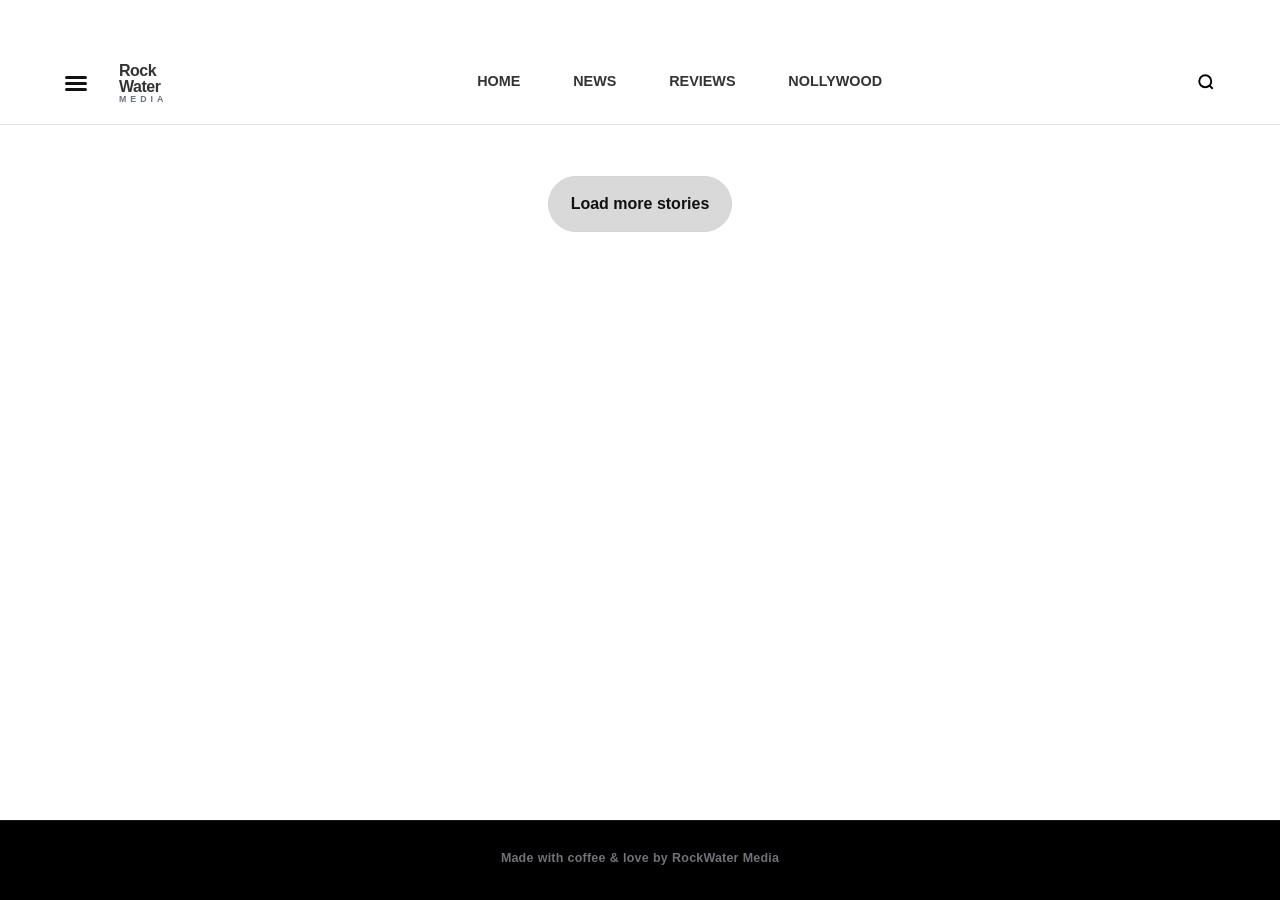
==== category.html @ 265bd90d "feat: Simplify page titles and improve layout styles for better consistency and user experience" ====
<!doctype html>
<html lang="en">
<head>
  <meta charset="utf-8">
  <meta name="viewport" content="width=device-width,initial-scale=1">
  <title>Category</title>
  <meta name="description" content="Browse RockWater Media stories by topic, including News, Reviews, and Nollywood.">
  <meta property="og:type" content="website">
  <meta property="og:title" content="Category">
  <meta property="og:description" content="Browse RockWater Media stories by topic, including News, Reviews, and Nollywood.">
  <meta name="theme-color" content="#000000">
  <link rel="icon" href="assets/img/favicon.svg" type="image/svg+xml">
  <link rel="manifest" href="/manifest.webmanifest">
  <link rel="apple-touch-icon" href="assets/img/favicon.svg">
  <script type="module" src="assets/js/analytics.js"></script>
  <link rel="stylesheet" href="styles.css">
</head>
<body>
  <a href="index.html" class="skip-link">Back to Home</a>

  <header class="site-header">
    <div class="social-links-container">
      <ul class="social-links" aria-label="Social Profiles">
        <li><a href="https://www.tiktok.com/@rockwatermedia?_t=ZM-8yJlQh172JU&_r=1" aria-label="Tiktok" target="_blank" rel="noopener noreferrer"><img src="assets/img/bxl tiktok.svg" alt="TikTok"></a></li>
        <li><a href="https://www.youtube.com/@rockwatermedia" aria-label="YouTube" target="_blank" rel="noopener noreferrer"><img src="assets/img/bxl youtube.svg" alt="YouTube"></a></li>
        <li><a href="https://www.instagram.com/rockwatermedia?igsh=MWhpMzl3eTFjczdqag%3D%3D&utm_source=qr" aria-label="Instagram" target="_blank" rel="noopener noreferrer"><img src="assets/img/bxl instagram.svg" alt="Instagram"></a></li>
        <li><a href="https://x.com/rockwater_ent?s=21" aria-label="X" target="_blank" rel="noopener noreferrer"><img src="assets/img/bxl twitter.svg" alt="X"></a></li>
        <li><a href="https://www.facebook.com/profile.php?id=61577106039454&mibextid=wwXIfr&rdid=0p32eWzplo55Ig4e&share_url=https%3A%2F%2Fwww.facebook.com%2Fshare%2F18p86zH33B%2F%3Fmibextid%3DwwXIfr#" aria-label="Facebook" target="_blank" rel="noopener noreferrer"><img src="assets/img/bxl facebook.svg" alt="Facebook"></a></li>
      </ul>
    </div>
    <div class="header-container">
      <div class="header-left">
        <button id="mobile-drawer-trigger" class="menu-toggle" aria-label="Open main menu" aria-expanded="false">
          <span class="hamburger" aria-hidden="true"></span>
        </button>
        <div class="site-branding">
          <a href="index.html" class="logo-link" rel="home">
            <span class="logo-text-top">Rock</span>
            <span class="logo-text-top">Water</span>
            <span class="logo-text-bot">MEDIA</span>
          </a>
        </div>
      </div>

      <nav class="main-navigation" aria-label="Primary Desktop Navigation">
        <ul class="nav-menu">
          <li><a href="index.html">Home</a></li>
          <li><a href="category.html?label=News">News</a></li>
          <li><a href="category.html?label=Reviews">Reviews</a></li>
          <li><a href="category.html?label=Nollywood">Nollywood</a></li>
        </ul>
      </nav>

      <div class="header-right">
        <button class="search-toggle" aria-label="Open site search">
          <svg viewBox="0 0 24 24" width="18" height="18" fill="none" stroke="currentColor" stroke-width="2.5" aria-hidden="true"><circle cx="11" cy="11" r="8"></circle><line x1="21" y1="21" x2="16.65" y2="16.65"></line></svg>
        </button>
      </div>
    </div>
  </header>

  <div class="mobile-drawer-overlay" id="mobile-drawer-overlay" aria-hidden="true"></div>
  <nav class="mobile-navigation-drawer" id="mobile-drawer" aria-label="Mobile Navigation Drawer" aria-hidden="true">
    <div class="drawer-header">
      <button class="drawer-close-btn" aria-label="Close navigation drawer">
        <span aria-hidden="true">&times;</span>
      </button>
    </div>
    <ul class="drawer-menu-links">
      <li><a href="index.html" class="drawer-link">Home</a></li>
      <li><a href="category.html?label=Nollywood" class="drawer-link">Nollywood</a></li>
      <li><a href="category.html?label=Reviews" class="drawer-link">Reviews</a></li>
      <li><a href="category.html?label=News" class="drawer-link">News</a></li>
    </ul>
  </nav>

  <main id="main-content" class="main-content-area container">
    <section class="articles-list" id="category-stories" aria-live="polite"></section>

    <div class="category-load-more-wrap">
      <button id="category-load-more" class="load-more-btn" type="button">
        <span class="load-more-label">Load more stories</span>
        <span class="load-more-spinner" aria-hidden="true" hidden></span>
      </button>
    </div>
  </main>

  <footer class="site-global-footer" role="contentinfo">
    <div class="footer-divider-rule" aria-hidden="true"></div>
    <div class="footer-container">
      <p class="footer-copyright-text">Made with coffee &amp; love by RockWater Media</p>
    </div>
  </footer>

  <script src="script.js"></script>
</body>
</html>
---- styles.css ----
:root{
  --max-width:1100px;
  --accent:#0b5fff;
  --muted:#6b7280;
  --bg:#ffffff;
  --surface:#f8fafc;
}
*{box-sizing:border-box}
html,body{height:100%;margin:0;font-family:Inter,system-ui,-apple-system,Segoe UI,Roboto,'Helvetica Neue',Arial;line-height:1.45;color:#111}
a{color:var(--accent);text-decoration:none}
.container{max-width:var(--max-width);margin:0 auto;padding:0 16px}

/* Header */
/* Header */
.site-header {
    border-bottom: 1px solid var(--color-border);
    position: fixed;
    top: 0;
    left: 0;
    right: 0;
    background: #fff;
    z-index: 100;
}

body {
    padding-top: 148px;
    min-height: 100vh;
    display: flex;
    flex-direction: column;
}

.header-container {
    display: flex;
    align-items: center;
    height: 80px;
    padding: 0 20px;
    max-width: var(--container-max-width);
    margin: 0 auto;
    gap: 20px;
}

.header-top {
    background-color: #000000;
    display: flex;
    justify-content: center;
}

.header-left {
    display: flex;
    align-items: center;
    gap: 15px;
    margin-right: auto;
}

.header-right {
    display: flex;
    align-items: center;
    gap: 8px;
    margin-left: auto;
}

.main-navigation {
    display: flex;
    flex: 1;
    justify-content: center;
}

.menu-toggle, .search-toggle {
    background: none;
    border: none;
    cursor: pointer;
    padding: 5px;
    color: var(--color-dark);
}

.menu-toggle { order: -1; margin-right: 12px; }

.hamburger {
    display: inline-block;
    width: 22px;
    height: 14px;
    position: relative;
}

.hamburger, .hamburger::before, .hamburger::after {
    background: #111;
    border-radius: 2px;
}

.hamburger::before, .hamburger::after {
    content: '';
    position: absolute;
    left: 0;
    width: 100%;
    height: 3px;
}

.hamburger {
    height: 3px;
}

.hamburger::before {
    top: -6px;
}

.hamburger::after {
    bottom: -6px;
}

.menu-toggle[aria-expanded="true"] .hamburger {
    background: transparent;
}

.menu-toggle[aria-expanded="true"] .hamburger::before {
    transform: rotate(45deg);
    top: 0;
}

.menu-toggle[aria-expanded="true"] .hamburger::after {
    transform: rotate(-45deg);
    bottom: 0;
}

.site-branding {
    text-align: center;
}

.site-branding .logo-link {
    display: flex;
    flex-direction: column;
    align-items: flex-start;
    line-height: 1;
    font-weight: 800;
    letter-spacing: -0.5px;
}

.logo-text-top {
    font-weight: 700;
    font-size: 1rem;
    text-transform: capitalize;
}

.logo-text-mid {
    font-weight: 600;
    font-size: 0.9rem;
    color: var(--muted);
}

.logo-text-bot {
    font-size: 0.55rem;
    color: var(--muted);
    letter-spacing: 4px;
}

/* Main Navigation */
.main-navigation .nav-menu {
    display: flex;
    flex-wrap: nowrap;
    list-style: none;
    margin: 0;
    padding: 0;
    gap: 24px;
    align-items: center;
    font-weight: 600;
    font-size: 0.9rem;
    text-transform: uppercase;
}

.main-navigation .nav-menu a, .main-navigation .nav-menu button {
    background: none;
    border: 0;
    color: inherit;
    font: inherit;
    cursor: pointer;
}

@media (min-width: 901px) {
    .header-container {
        align-items: stretch;
    }

    .main-navigation {
        align-items: stretch;
    }

    .main-navigation .nav-menu {
        height: 100%;
        align-items: stretch;
    }

    .main-navigation .nav-menu li {
        display: flex;
        align-items: stretch;
    }

    .main-navigation .nav-menu a,
    .main-navigation .nav-menu button {
        display: flex;
        align-items: center;
        height: 100%;
        border-bottom: 5px solid transparent;
        padding: 0 1em;
    }

    .main-navigation .nav-menu a:hover,
    .main-navigation .nav-menu a:focus-visible,
    .main-navigation .nav-menu button:hover,
    .main-navigation .nav-menu button:focus-visible,
    .main-navigation .nav-menu a[aria-current="page"] {
        border-bottom-color: #000000;
    }
}

.social-links {
    display: flex;
    list-style: none;
    margin: 0;
    padding: 0;
    gap: 8px;
}

.social-links a {
    display: inline-block;
    padding: 6px 8px;
    border-radius: 6px;
    background: transparent;
    color: inherit;
}

/* Place social links above the navbar */
.site-header .header-top .social-links-container {
    display: flex;
    justify-content: flex-end;
    padding: 8px 40px;
    width: 80%;
}

/* Layout */
.page-wrapper{display:grid;grid-template-columns:1fr 320px;gap:28px;padding:28px 0}
.main-content-area{min-height:320px;flex:1 0 auto}
.feed-card{display:flex;gap:16px;background:#fff;border-radius:8px;padding:12px;box-shadow:0 1px 2px rgba(16,24,40,0.03);align-items:flex-start}
.feed-thumb-wrap img{width:220px;height:140px;object-fit:cover;border-radius:6px}
.feed-content .entry-title{margin:0 0 6px 0;font-size:18px}
.feed-content .entry-summary p{margin:0;color:var(--muted)}

.sidebar-area .widget{background:#fff;padding:12px;border-radius:8px;margin-bottom:16px}

.articles-list {
    display: grid;
    gap: 20px;
}

.category-load-more-wrap {
    display: flex;
    justify-content: center;
    margin: 28px 0 32px;
}

.load-more-btn {
    display: inline-flex;
    align-items: center;
    gap: 10px;
    padding: 14px 22px;
    border: 1px solid #d4d4d8;
    border-radius: 999px;
    background: #d9d9d9;
    color: #111;
    font: inherit;
    font-weight: 700;
    cursor: pointer;
    transition: background-color 0.2s ease, transform 0.2s ease, opacity 0.2s ease;
}

.load-more-btn:hover:not(:disabled),
.load-more-btn:focus-visible:not(:disabled) {
    background: #cfcfcf;
    transform: translateY(-1px);
}

.load-more-btn:disabled {
    cursor: wait;
    opacity: 0.85;
}

.load-more-spinner {
    width: 16px;
    height: 16px;
    border-radius: 50%;
    border: 2px solid rgba(17, 17, 17, 0.25);
    border-top-color: rgba(17, 17, 17, 0.9);
    animation: load-more-spin 0.8s linear infinite;
}

.load-more-spinner[hidden] {
    display: none;
}

@keyframes load-more-spin {
    to {
        transform: rotate(360deg);
    }
}

/* Responsive */
@media (max-width:900px){
  .page-wrapper{grid-template-columns:1fr;}
    body{padding-top:96px}
  .main-navigation .nav-menu{display:none;flex-direction:column;gap:12px;padding:12px;position:absolute;right:16px;top:64px;background:#fff;border-radius:8px;box-shadow:0 6px 18px rgba(15,23,42,0.08)}
  body.nav-open .main-navigation .nav-menu{display:flex}
  .site-branding{order:2}
    body{padding-top:96px;padding-bottom:120px}
  .header-left{order:1}
  .social-links-container{order:3}

    .load-more-btn {
            width: 100%;
            justify-content: center;
    }
}

/* Small refinements */
.read-more{padding:6px 10px;color: var(--accent);font-size:14px}
.metrics{display:flex;gap:12px;color:var(--muted);font-size:13px}
/* --- CSS Custom Properties & Variables --- */
:root {
    --primary-font: 'Inter', sans-serif;
    --color-dark: #000000;
    --color-text: #333333;
    --color-muted: #71717a;
    --color-accent: #e15b25; /* Accent tone matching the brand ad blocks */
    --color-border: #e4e4e7;
    --container-max-width: 1200px;
}

/* --- Base System Reset --- */
*, *::before, *::after {
    box-sizing: border-box;
    margin: 0;
    padding: 0;
}

body {
    font-family: var(--primary-font);
    color: var(--color-text);
    background-color: #ffffff;
    line-height: 1.6;
    -webkit-font-smoothing: antialiased;
}

img {
    max-width: 100%;
    height: auto;
    display: block;
}

a {
    color: inherit;
    text-decoration: none;
    transition: color 0.2s ease-in-out;
}

a:hover {
    color: var(--color-accent);
}

/* Accessibility Focus Ring Styles */
a:focus-visible, button:focus-visible {
    outline: 3px solid var(--color-accent);
    outline-offset: 2px;
}

.sr-only {
    position: absolute;
    width: 1px;
    height: 1px;
    padding: 0;
    margin: -1px;
    overflow: hidden;
    clip: rect(0, 0, 0, 0);
    border: 0;
}

/* Accessibility Skip Link */
.skip-link {
    position: absolute;
    top: -50px;
    left: 10px;
    background: var(--color-dark);
    color: #fff;
    padding: 10px 15px;
    z-index: 1000;
    transition: top 0.2s ease;
}
.skip-link:focus {
    top: 10px;
}

/* --- Layout Utility --- */
.container {
    width: 100%;
    max-width: var(--container-max-width);
    margin: 0 auto;
    padding: 0 20px;
}

/* --- Carousel System Architecture Styles --- */
.page-wrapper {
    display: grid;
    grid-template-columns: 2fr 1fr;
    gap: 40px;
    margin-top: 40px;
    margin-bottom: 60px;
}

@media (max-width: 992px) {
    .page-wrapper {
        grid-template-columns: 1fr;
    }
}

/* --- Article Listing Feed --- */
.feed-card {
    display: flex;
    gap: 24px;
    margin-bottom: 40px;
    padding-bottom: 40px;
    border-bottom: 1px solid var(--color-border);
}

.feed-thumb-wrap {
    flex: 0 0 40%;
    max-height: 240px;
    overflow: hidden;
    background: #f4f4f5;
}

.article-thumb-link {
    display: block;
}

.feed-thumb-wrap img {
    width: 100%;
    height: 100%;
    object-fit: cover;
    transition: transform 0.35s cubic-bezier(0.25, 1, 0.5, 1);
}

.feed-card:hover .feed-thumb-wrap img,
.feed-card:focus-within .feed-thumb-wrap img {
    transform: scale(1.04);
}

.feed-content {
    flex: 1;
    display: flex;
    flex-direction: column;
}

.entry-meta-taxonomies {
    font-size: 0.75rem;
    font-weight: 700;
    color: var(--color-muted);
    margin-bottom: 6px;
    letter-spacing: 0.5px;
}

.entry-title {
    font-size: 1.45rem;
    line-height: 1.3;
    font-weight: 700;
    margin-bottom: 8px;
    color: var(--color-dark);
}

.entry-meta-details {
    font-size: 0.8rem;
    color: var(--color-muted);
    margin-bottom: 12px;
}

.entry-meta-details .sep {
    margin: 0 6px;
}

.entry-summary {
    font-size: 0.92rem;
    color: #4b5563;
    margin-bottom: 16px;
    display: -webkit-box;
    line-clamp: 3;
    -webkit-line-clamp: 3;
    -webkit-box-orient: vertical;
    overflow: hidden;
}

.feed-footer {
    margin-top: auto;
    display: flex;
    justify-content: space-between;
    align-items: center;
    font-size: 0.82rem;
}

.read-more {
    font-weight: 600;
    text-transform: capitalize;
    padding-bottom: 2px;
}

.metrics {
    display: flex;
    gap: 15px;
    color: var(--color-muted);
}

.metrics span {
    display: inline-flex;
    align-items: center;
    gap: 6px;
}

.metric-icon {
    width: 14px;
    height: 14px;
    flex: 0 0 14px;
    object-fit: contain;
    display: block;
}

/* --- Sidebar System --- */
.sidebar-area {
    display: flex;
    flex-direction: column;
    gap: 40px;
}

.widget-title {
    font-size: 1rem;
    text-transform: uppercase;
    font-weight: 700;
    border-bottom: 2px solid var(--color-dark);
    padding-bottom: 8px;
    margin-bottom: 20px;
    letter-spacing: 0.5px;
}

/* What’s Trending */
.widget_trending_categories {
    width: 100%;
    margin: 40px 0;
    font-family: 'Inter', sans-serif;
    border: none;
    border-radius: 0;
}

.sidebar-area .widget.widget_trending_categories,
.sidebar-area .widget.widget_popular_posts {
    border-radius: 0;
}

@media (min-width: 993px) {
    .widget_trending_categories {
        border: 1px solid #efeff1;
        border-radius: 0;
        padding: 24px;
    }
}

.trending-header-wrap {
    position: relative;
    text-align: center;
    margin-bottom: 24px;
    display: flex;
    align-items: center;
    justify-content: center;
}

.trending-header-wrap::before {
    content: "";
    position: absolute;
    left: 0;
    right: 0;
    top: 50%;
    height: 1px;
    background-color: #efeff1;
    z-index: 1;
}

.trending-section-title {
    position: relative;
    display: inline-block;
    font-size: 0.95rem;
    font-weight: 800;
    text-transform: uppercase;
    letter-spacing: 0.5px;
    color: #000000;
    background-color: #ffffff;
    padding: 0 16px;
    z-index: 2;
}

.trending-categories-stack {
    display: flex;
    flex-direction: column;
    gap: 16px;
}

.trending-category-item {
    position: relative;
    display: block;
    width: 100%;
    height: 110px;
    overflow: hidden;
    border-radius: 2px;
    background-color: #000000;
}

.trending-category-item:focus-visible {
    outline: 3px solid #e15b25;
    outline-offset: 3px;
}

.category-bg-layer {
    width: 100%;
    height: 100%;
    opacity: 0.9;
    transition: opacity 0.3s ease;
    background-size: cover;
    background-position: center;
    background-repeat: no-repeat;
}

.category-banner-img {
    width: 100%;
    height: 100%;
    object-fit: cover;
    display: block;
    transition: transform 0.6s cubic-bezier(0.25, 1, 0.5, 1);
}

/* When a background image has been applied via JS, hide the inline <img> to use CSS background instead */
.category-bg-layer.has-bg .category-banner-img {
    display: none;
}

.category-center-badge {
    position: absolute;
    top: 50%;
    left: 50%;
    transform: translate(-50%, -50%);
    background-color: #ffffff;
    padding: 12px 48px;
    min-width: 190px;
    text-align: center;
    box-shadow: 0 4px 15px rgba(0, 0, 0, 0.12);
    z-index: 5;
    transition: background-color 0.25s cubic-bezier(0.25, 1, 0.5, 1);
}

.category-title-text {
    font-size: 1.1rem;
    font-weight: 800;
    color: #000000;
    text-transform: capitalize;
    letter-spacing: -0.2px;
    transition: color 0.25s cubic-bezier(0.25, 1, 0.5, 1);
}

.trending-category-item:hover .category-banner-img,
.trending-category-item:focus .category-banner-img {
    transform: scale(1.04);
}

.trending-category-item:hover .category-bg-layer,
.trending-category-item:focus .category-bg-layer {
    opacity: 1;
}

.trending-category-item:hover .category-center-badge,
.trending-category-item:focus .category-center-badge {
    background-color: #000000;
}

.trending-category-item:hover .category-title-text,
.trending-category-item:focus .category-title-text {
    color: #ffffff;
}

@media (max-width: 768px) {
    .trending-category-item {
        height: 95px;
    }

    .category-center-badge {
        padding: 8px 32px;
        min-width: 150px;
    }

    .category-title-text {
        font-size: 0.95rem;
    }
}

/* Compact Sidebar Post Modules */
.compact-post-list {
    display: flex;
    flex-direction: column;
    gap: 20px;
}

/* Popular Posts widget: match Trending widget border/padding */
.widget_popular_posts {
    width: 100%;
    margin: 40px 0;
    font-family: 'Inter', sans-serif;
    border: none;
    border-radius: 0;
}

@media (min-width: 993px) {
    .widget_popular_posts {
        border: 1px solid #efeff1;
        border-radius: 0;
        padding: 24px;
    }
}

.mini-post-item {
    display: block;
    gap: 12px;
    overflow: hidden;
}

.mini-post-image-link {
    display: block;
}

.mini-post-item img {
    width: 100%;
    height: 160px;
    object-fit: cover;
    display: block;
    border-radius: 6px;
    transition: transform 0.35s cubic-bezier(0.25, 1, 0.5, 1);
}

.mini-post-item:hover img,
.mini-post-item:focus-within img {
    transform: scale(1.04);
}

.mini-post-meta {
    margin-top: 8px;
}

.mini-post-meta h4 {
    font-size: 0.85rem;
    line-height: 1.3;
    font-weight: 600;
    margin-bottom: 4px;
    display: -webkit-box;
    line-clamp: 2;
    -webkit-line-clamp: 2;
    -webkit-box-orient: vertical;
    overflow: hidden;
}

.mini-post-meta .date {
    font-size: 0.75rem;
    color: var(--color-muted);
}

/* Advertisement Blocks Layout */
.ad-banner-wrapper {
    background-color: #f27036; /* High fidelity visual orange from screenshot */
    color: #ffffff;
    padding: 40px 24px;
    text-align: center;
    border-radius: 2px;
}

.ad-creative {
    display: flex;
    flex-direction: column;
    align-items: center;
    gap: 20px;
}

.ad-heading {
    font-size: 1.8rem;
    font-weight: 800;
    line-height: 1.2;
    letter-spacing: 0.5px;
}

.ad-cta-btn {
    background: #ffffff;
    color: #000000;
    padding: 10px 24px;
    font-size: 0.85rem;
    font-weight: 800;
    border-radius: 4px;
    box-shadow: 0 4px 6px rgba(0,0,0,0.1);
}

.ad-sponsor-footer {
    margin-top: 40px;
    display: flex;
    justify-content: center;
}

/* --- Generic Global Footer --- */
.site-footer {
    background: var(--color-dark);
    color: #a1a1aa;
    text-align: center;
    padding: 24px 0;
    font-size: 0.8rem;
}

/* --- Mega Menu (Desktop) --- */
.has-megamenu { position: relative; }

.megamenu-trigger {
    background: none;
    border: none;
    font-family: inherit;
    font-size: inherit;
    font-weight: inherit;
    color: inherit;
    cursor: pointer;
    display: inline-flex;
    align-items: center;
    gap: 6px;
}

.arrow-down {
    width: 0;
    height: 0;
    border-left: 5px solid transparent;
    border-right: 5px solid transparent;
    border-top: 6px solid var(--color-dark);
    display: inline-block;
}

.megamenu-dropdown {
    position: fixed;
    left: 50%;
    top: 120px;
    width: min(980px, calc(100vw - 96px));
    transform: translateX(-50%);
    background: #fff;
    border-bottom: 1px solid var(--color-border);
    border-left: 1px solid var(--color-border);
    border-right: 1px solid var(--color-border);
    box-shadow: 0 10px 15px -3px rgba(0,0,0,0.05);
    z-index: 90;
    display: none;
    animation: menuFadeIn 180ms cubic-bezier(0.16,1,0.3,1);
}

.megamenu-dropdown::before {
    content: "";
    position: absolute;
    left: 0;
    right: 0;
    top: -14px;
    height: 14px;
    background: transparent;
}

@keyframes menuFadeIn { from{opacity:0;transform:translateY(6px)} to{opacity:1;transform:none} }

.megamenu-inner-grid {
    width: 100%;
    margin: 0 auto;
    display: grid;
    grid-template-columns: 240px 1fr;
}

.megamenu-sidebar-links{ padding:24px 0; border: none; outline: none;}
.megamenu-sidebar-links ul{ list-style:none }
.megamenu-sidebar-links a{ display:block; padding:12px 32px; font-weight:600; color:var(--color-muted); border: none; }
.megamenu-sidebar-links a:hover,
.megamenu-sidebar-links a:active,
.megamenu-sidebar-links a.is-active{ background:#000; color:#fff }
.megamenu-cards-row{ display:grid; grid-template-columns:repeat(4,1fr); gap:20px; padding:24px }
.mega-card {
    overflow: hidden;
}

.mega-card-link {
    display: block;
    color: inherit;
    text-decoration: none;
    cursor: pointer;
}

.mega-card img{ width:100%; aspect-ratio:16/10; object-fit:cover; margin-bottom:12px; transition: transform 0.35s cubic-bezier(0.25, 1, 0.5, 1) }
.mega-card:hover img,
.mega-card:focus-within img {
    transform: scale(1.04);
}
.mega-card h3{ font-size:0.95rem; margin:0 0 6px; font-weight:700 }
.mega-date{ font-size:0.8rem; color:var(--color-muted) }

/* show on hover for desktop */
@media (min-width: 993px){
  .has-megamenu:hover .megamenu-dropdown,
  .megamenu-trigger[aria-expanded="true"] + .megamenu-dropdown { display:block }
}

/* --- Mobile Drawer & Overlay --- */
.mobile-drawer-overlay{ position:fixed; inset:0; background:rgba(0,0,0,0.4); z-index:200; opacity:0; visibility:hidden; transition:opacity .25s,visibility .25s }
.mobile-drawer-overlay.visible{ opacity:1; visibility:visible }

.mobile-navigation-drawer{ position:fixed; top:0; left:0; width:280px; max-width:80vw; height:100vh; background:var(--color-dark); color:#fff; z-index:201; transform:translateX(-100%); transition:transform .3s cubic-bezier(0.16,1,0.3,1); padding:20px 0; display:flex; flex-direction:column }
.mobile-navigation-drawer.open{ transform:translateX(0) }
.drawer-header{ display:flex; justify-content:flex-end; padding:0 24px 20px }
.drawer-close-btn{ background:none; border:0; color:#fff; font-size:2rem; cursor:pointer }
.drawer-menu-links{ list-style:none; display:flex; flex-direction:column }
.drawer-link{ display:block; padding:14px 24px; font-weight:600; color:#a1a1aa; border-left:3px solid transparent }
.drawer-link:hover, .drawer-link.active{ color:#fff; background:#18181b; border-left-color:#fff }

@media (max-width: 992px){
    .main-navigation { display: none }

    .header-container {
        position: relative;
        justify-content: space-between;
        gap: 0;
    }

    .header-left {
        margin-right: 0;
        gap: 0;
        min-width: 44px;
        order: 0;
    }

    .header-left .menu-toggle,
    .menu-toggle {
        display: inline-flex !important;
        order: 0;
        margin-right: 0;
        z-index: 300;
    }

    .header-left .site-branding {
        position: absolute;
        left: 50%;
        transform: translateX(-50%);
        margin: 0;
        text-align: center;
    }

    .header-left .site-branding .logo-link {
        align-items: center;
    }

    .header-right {
        margin-left: 0;
        min-width: 44px;
        justify-content: flex-end;
        order: 2;
    }

    .search-toggle {
        display: inline-flex;
        z-index: 300;
    }
}

@media (min-width: 993px){
    /* Keep hamburger visible on desktop as requested */
    .header-left .menu-toggle { display: inline-flex !important; z-index: 300; order: -2 }
}

/* --- Carousel System Architecture Styles --- */
.featured-carousel-section {
    position: relative;
    width: 100%;
    background: #ffffff;
    border-bottom: 1px solid #efeff1;
    overflow: hidden;
    margin-top: 70px;
}

/* Scrollable Container Track using Native Snap Behaviors */
.carousel-track {
    display: flex;
    gap: 16px;
    padding: 20px 40px;
    overflow-x: auto;
    scroll-behavior: smooth;
    scroll-snap-type: x mandatory;
    scrollbar-width: none;
    -webkit-overflow-scrolling: touch;
}

.carousel-track::-webkit-scrollbar {
    display: none;
}

/* Focus Indicator ring around whole track for keyboard navigators */
.carousel-track:focus-visible {
    outline: 2px dashed #e15b25;
    outline-offset: -4px;
}

/* Individual Card Structural Core */
.carousel-slide {
    flex: 0 0 calc(100% / 3);
    scroll-snap-align: start;
    transition: transform 0.2s ease-in-out;
}

@media (max-width: 768px) {
    .carousel-slide { flex: 0 0 calc(100% / 1.25); }
}
@media (max-width: 480px) {
    .carousel-slide { flex: 0 0 calc(100% / 1.1); }
}

.slide-inner-link {
    display: flex;
    flex-direction: column;
    height: 100%;
}

.slide-img-container {
    width: 100%;
    aspect-ratio: 16 / 11;
    overflow: hidden;
    background-color: #f4f4f5;
    margin-bottom: 10px;
}

.slide-img-container img {
    width: 100%;
    height: 100%;
    object-fit: cover;
    transition: transform 0.3s ease;
}

/* Smooth zoom context on card focus state link anchors */
.slide-inner-link:hover .slide-img-container img,
.slide-inner-link:focus .slide-img-container img {
    transform: scale(1.04);
}

/* Headline Styling matching visual layout density */
.slide-title {
    font-size: 0.82rem;
    font-weight: 700;
    line-height: 1.35;
    color: #000000;
    margin: 0;
    display: -webkit-box;
    line-clamp: 3;
    -webkit-line-clamp: 3;
    -webkit-box-orient: vertical;
    overflow: hidden;
}

.slide-inner-link:hover .slide-title {
    color: #555555;
}

/* --- Navigation Button Elements Placement Architecture --- */
.carousel-controls {
    position: absolute;
    top: 0;
    left: 0;
    width: 100%;
    height: 100%;
    pointer-events: none;
    z-index: 10;
}

.carousel-btn {
    position: absolute;
    top: 0;
    bottom: 0;
    width: 32px;
    background: rgba(255, 255, 255, 0.85);
    border: none;
    color: #000000;
    cursor: pointer;
    display: flex;
    align-items: center;
    justify-content: center;
    pointer-events: auto;
    transition: background-color 0.2s, opacity 0.2s;
}

.carousel-btn:hover {
    background: rgba(255, 255, 255, 1);
    color: #e15b25;
}

.carousel-btn.prev {
    left: 0;
    border-right: 1px solid #efeff1;
    box-shadow: 4px 0 10px rgba(0,0,0,0.03);
}

.carousel-btn.next {
    right: 0;
    border-left: 1px solid #efeff1;
    box-shadow: -4px 0 10px rgba(0,0,0,0.03);
}

/* Hide navigation buttons on touch screens as native swiping handles gestures naturally */
@media (hover: none) {
    .carousel-controls {
        display: none;
    }
    .carousel-track {
        padding: 20px;
    }
}

/* --- Video Showcase Component Architecture --- */

.video-showcase-section {
    width: 100%;
    margin: 40px auto 0;
    padding: 0;
}

.video-section-header {
    margin-bottom: 24px;
}

.video-heading {
    font-family: 'Inter', sans-serif;
    font-size: 1.5rem;
    font-weight: 700;
    color: #000000;
    letter-spacing: -0.5px;
}

.video-card-wrapper {
    width: 100%;
    margin-bottom: 3em;
}

.video-embed-frame {
    display: block;
    width: 100%;
    aspect-ratio: 16 / 9;
    height: auto;
    border: 0;
    border-radius: 4px;
    background: #000;
}

/* Container button reset layout to remove native agent defaults cleanly */
.video-preview-trigger {
    position: relative;
    display: block;
    width: 100%;
    aspect-ratio: 16 / 9;
    background: #000000;
    border: none;
    padding: 0;
    margin: 0;
    cursor: pointer;
    overflow: hidden;
    border-radius: 4px;
}

/* Explicit focus indication outlines surrounding the entire element for interactive accessibility users */
.video-preview-trigger:focus-visible {
    outline: 4px solid #e15b25;
    outline-offset: 4px;
}

.video-thumbnail-container {
    width: 100%;
    height: 100%;
}

.video-still-img {
    width: 100%;
    height: 100%;
    object-fit: cover;
    display: block;
    transition: opacity 0.3s cubic-bezier(0.25, 1, 0.5, 1), transform 0.4s cubic-bezier(0.25, 1, 0.5, 1);
}

/* Subtle zoom effect to signify click-intent context states */
.video-preview-trigger:hover .video-still-img,
.video-preview-trigger:focus .video-still-img {
    transform: scale(1.02);
    opacity: 0.9;
}

/* --- Play Overlay Button Positioning Matrix --- */
.video-play-overlay-button {
    position: absolute;
    top: 50%;
    left: 50%;
    transform: translate(-50%, -50%);
    background: rgba(0, 0, 0, 0.7);
    color: #ffffff;
    width: 80px;
    height: 80px;
    border-radius: 50%;
    display: flex;
    align-items: center;
    justify-content: center;
    transition: background-color 0.2s ease, transform 0.2s ease;
    box-shadow: 0 10px 25px -5px rgba(0, 0, 0, 0.3);
    z-index: 3;
}

/* Maintain scaling adjustments correctly relative to parent transitions */
.video-preview-trigger:hover .video-play-overlay-button {
    background-color: #e15b25;
    transform: translate(-50%, -50%) scale(1.08);
}

.play-icon-shape {
    margin-left: 4px;
    display: flex;
    align-items: center;
    justify-content: center;
}

/* --- Screenshot Subtitle Caption Overlay Reproduction styles --- */
.video-burned-captions-preview {
    position: absolute;
    bottom: 8%;
    left: 0;
    width: 100%;
    display: flex;
    justify-content: center;
    padding: 0 40px;
    z-index: 2;
    pointer-events: none;
}

.caption-text {
    font-family: 'Inter', sans-serif;
    font-size: 1.15rem;
    font-weight: 500;
    color: #ffffff;
    text-align: center;
    background-color: rgba(0, 0, 0, 0.6);
    padding: 4px 12px;
    border-radius: 2px;
    letter-spacing: 0.2px;
    text-shadow: 1px 1px 2px rgba(0, 0, 0, 0.8);
}

/* Responsive Scale Adjustments for typography balances */
@media (max-width: 768px) {
    .video-heading { font-size: 1.25rem; }
    .video-play-overlay-button { width: 60px; height: 60px; }
    .video-play-overlay-button svg { width: 24px; height: 24px; }
    .caption-text { font-size: 0.9rem; padding: 2px 8px; }
}





/* --- Global Site Footer Architecture --- */

.site-global-footer {
    width: 100%;
    margin-top: auto;
    background-color: #000000; /* Deep black layout background matching screenshot bounds */
    color: #71717a; /* WCAG AA compliant muted gray on dark contrast threshold ratio */
    font-family: 'Inter', sans-serif;
    padding-bottom: 32px;
}

/* Accent upper border partition line layout */
.footer-divider-rule {
    width: 100%;
    height: 1px;
    background-color: #18181b; /* Subtle contrast line breaking dark regions sharply */
    margin-bottom: 28px;
}

.footer-container {
    width: 100%;
    max-width: 1200px;
    margin: 0 auto;
    padding: 0 20px;
    display: flex;
    justify-content: center;
    align-items: center;
    text-align: center;
}

.footer-copyright-text {
    font-size: 0.78rem;
    font-weight: 600; /* Slightly bolded layout density matching screenshot rendering weights */
    letter-spacing: 0.2px;
    line-height: 1.5;
    word-spacing: 0.5px;
}

/* Micro-interaction highlight for brand indicators */
.brand-attribution {
    color: #a1a1aa; /* Higher tone variant to highlight ownership */
    font-weight: 700;
    transition: color 0.2s ease;
}

.brand-attribution:hover {
    color: #ffffff;
}

/* Print Styles optimization for clean structural processing */
@media print {
    .site-global-footer {
        background: #ffffff;
        color: #000000;
        border-top: 1px solid #000000;
    }
    .footer-divider-rule {
        display: none;
    }
}

@media (max-width: 992px) {
    .site-header > .social-links-container {
        display: none;
    }

    .header-container {
        height: auto;
        min-height: 72px;
        padding: 12px 16px;
        align-items: center;
    }

    .page-wrapper {
        grid-template-columns: 1fr;
        gap: 24px;
        margin-top: 24px;
        margin-bottom: 40px;
        padding: 0 16px;
    }

    body {
        padding-bottom: 0;
    }

    .feed-card {
        flex-direction: column;
        gap: 14px;
        margin-bottom: 24px;
        padding-bottom: 24px;
    }

    .feed-thumb-wrap {
        flex: none;
        width: 100%;
        max-height: none;
        aspect-ratio: 16 / 9;
    }

    .feed-thumb-wrap img {
        width: 100%;
        height: 100%;
    }

    .sidebar-area {
        gap: 24px;
    }

    .widget_trending_categories,
    .widget_popular_posts {
        margin: 0;
        padding: 20px;
    }

    .trending-categories-stack {
        gap: 12px;
    }

    .trending-category-item {
        height: clamp(88px, 24vw, 110px);
    }

    .mini-post-item img {
        height: auto;
        aspect-ratio: 16 / 9;
    }

    .megamenu-dropdown {
        width: min(920px, calc(100vw - 32px));
        top: 92px;
    }

    .megamenu-inner-grid {
        grid-template-columns: 1fr;
    }

    .megamenu-sidebar-links {
        border-right: 0;
        border-bottom: 1px solid var(--color-border);
        padding: 16px 0 8px;
    }

    .megamenu-sidebar-links a {
        padding: 12px 20px;
    }

    .megamenu-cards-row {
        grid-template-columns: repeat(2, minmax(0, 1fr));
        gap: 16px;
        padding: 16px;
    }

    .carousel-track {
        padding: 16px;
        gap: 12px;
    }

    .carousel-slide {
        flex: 0 0 80%;
    }

    .footer-container {
        padding: 0 16px;
    }
}

@media (max-width: 600px) {
    .page-wrapper {
        padding: 0 12px;
        gap: 20px;
    }

    .header-container {
        padding: 10px 12px;
    }

    .site-branding .logo-link {
        transform: scale(0.95);
        transform-origin: center;
    }

    .carousel-track {
        padding: 12px;
    }

    .carousel-slide {
        flex: 0 0 100%;
    }

    .feed-content .entry-title {
        font-size: 1.2rem;
    }

    .feed-footer {
        flex-direction: column;
        align-items: flex-start;
        gap: 10px;
    }

    .widget-title {
        font-size: 0.92rem;
    }

    .megamenu-dropdown {
        width: calc(100vw - 24px);
        top: 84px;
    }

    .megamenu-cards-row {
        grid-template-columns: 1fr;
    }

    .megamenu-sidebar-links a {
        padding: 10px 16px;
    }

    .footer-copyright-text {
        font-size: 0.72rem;
    }
}
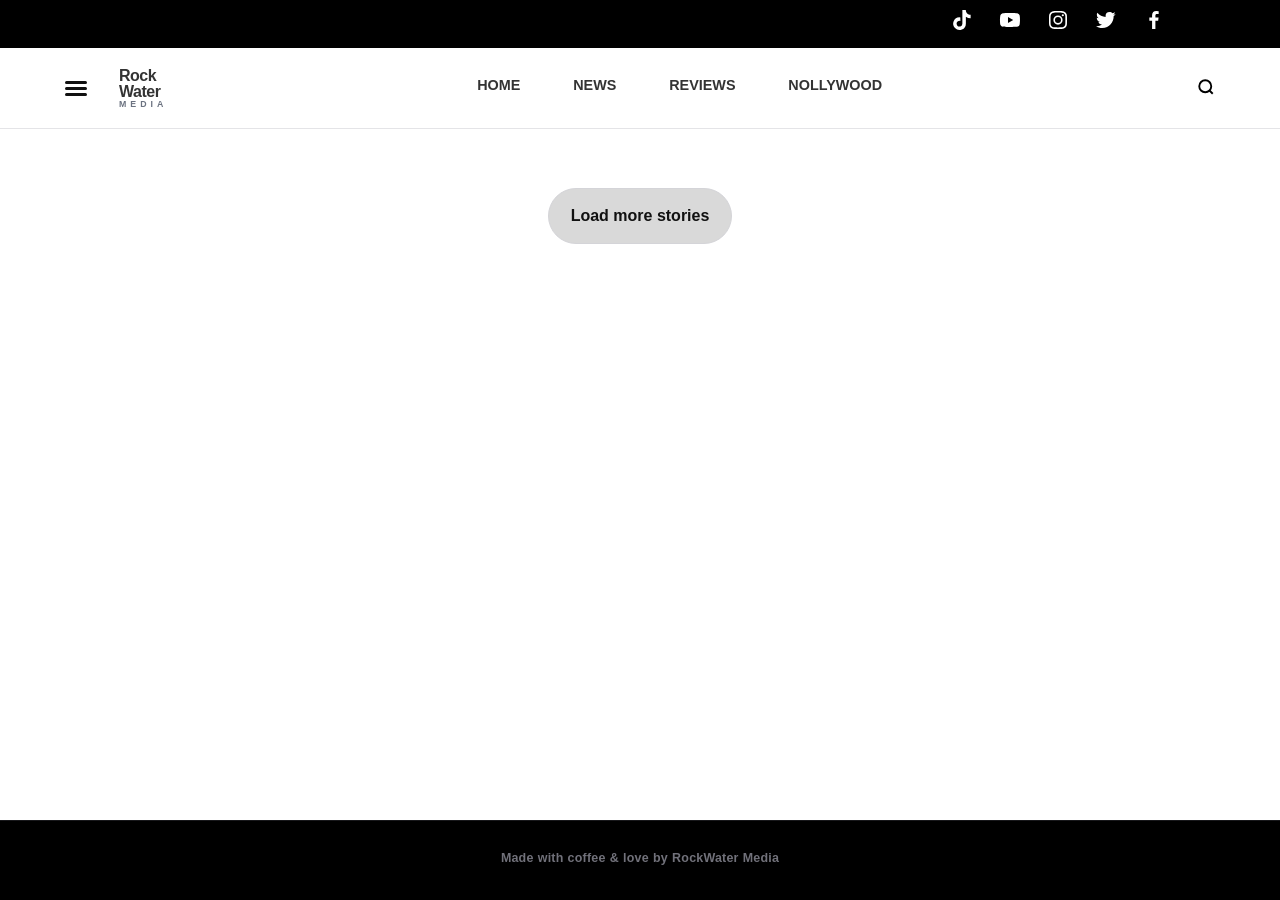
==== commit 47aa8bae: "feat: Refactor header structure and styles for improved layout and responsiveness" ====
--- a/category.html
+++ b/category.html
@@ -19,14 +19,16 @@
   <a href="index.html" class="skip-link">Back to Home</a>
 
   <header class="site-header">
-    <div class="social-links-container">
-      <ul class="social-links" aria-label="Social Profiles">
-        <li><a href="https://www.tiktok.com/@rockwatermedia?_t=ZM-8yJlQh172JU&_r=1" aria-label="Tiktok" target="_blank" rel="noopener noreferrer"><img src="assets/img/bxl tiktok.svg" alt="TikTok"></a></li>
-        <li><a href="https://www.youtube.com/@rockwatermedia" aria-label="YouTube" target="_blank" rel="noopener noreferrer"><img src="assets/img/bxl youtube.svg" alt="YouTube"></a></li>
-        <li><a href="https://www.instagram.com/rockwatermedia?igsh=MWhpMzl3eTFjczdqag%3D%3D&utm_source=qr" aria-label="Instagram" target="_blank" rel="noopener noreferrer"><img src="assets/img/bxl instagram.svg" alt="Instagram"></a></li>
-        <li><a href="https://x.com/rockwater_ent?s=21" aria-label="X" target="_blank" rel="noopener noreferrer"><img src="assets/img/bxl twitter.svg" alt="X"></a></li>
-        <li><a href="https://www.facebook.com/profile.php?id=61577106039454&mibextid=wwXIfr&rdid=0p32eWzplo55Ig4e&share_url=https%3A%2F%2Fwww.facebook.com%2Fshare%2F18p86zH33B%2F%3Fmibextid%3DwwXIfr#" aria-label="Facebook" target="_blank" rel="noopener noreferrer"><img src="assets/img/bxl facebook.svg" alt="Facebook"></a></li>
-      </ul>
+    <div class="header-top">
+      <div class="social-links-container">
+        <ul class="social-links" aria-label="Social Profiles">
+          <li><a href="https://www.tiktok.com/@rockwatermedia?_t=ZM-8yJlQh172JU&_r=1" aria-label="Tiktok" target="_blank" rel="noopener noreferrer"><img src="./assets/img/bxl tiktok.svg" alt="TikTok"></a></li>
+          <li><a href="https://www.youtube.com/@rockwatermedia" aria-label="YouTube" target="_blank" rel="noopener noreferrer"><img src="./assets/img/bxl youtube.svg" alt="YouTube"></a></li>
+          <li><a href="https://www.instagram.com/rockwatermedia?igsh=MWhpMzl3eTFjczdqag%3D%3D&utm_source=qr" aria-label="Instagram" target="_blank" rel="noopener noreferrer"><img src="./assets/img/bxl instagram.svg" alt="Instagram"></a></li>
+          <li><a href="https://x.com/rockwater_ent?s=21" aria-label="X" target="_blank" rel="noopener noreferrer"><img src="./assets/img/bxl twitter.svg" alt="X"></a></li>
+          <li><a href="https://www.facebook.com/profile.php?id=61577106039454&mibextid=wwXIfr&rdid=0p32eWzplo55Ig4e&share_url=https%3A%2F%2Fwww.facebook.com%2Fshare%2F18p86zH33B%2F%3Fmibextid%3DwwXIfr#" aria-label="Facebook" target="_blank" rel="noopener noreferrer"><img src="./assets/img/bxl facebook.svg" alt="Facebook"></a></li>
+        </ul>
+      </div>
     </div>
     <div class="header-container">
       <div class="header-left">
@@ -39,6 +41,7 @@
             <span class="logo-text-top">Water</span>
             <span class="logo-text-bot">MEDIA</span>
           </a>
+          <script src="config.js"></script>
         </div>
       </div>
 
@@ -92,6 +95,7 @@
     </div>
   </footer>
 
+  <script src="config.js"></script>
   <script src="script.js"></script>
 </body>
 </html>
--- a/styles.css
+++ b/styles.css
@@ -15,15 +15,46 @@
 .site-header {
     border-bottom: 1px solid var(--color-border);
     position: fixed;
-    top: 0;
+    top: 48px; /* sit below the fixed social top bar */
     left: 0;
     right: 0;
     background: #fff;
     z-index: 100;
 }
 
+/* fix the social icons/top bar to the viewport top so it stays visible */
+.header-top {
+    position: fixed;
+    top: 0;
+    left: 0;
+    right: 0;
+    z-index: 110;
+    height: 48px;
+    display: flex;
+    align-items: center;
+    background-color: #000000;
+}
+
+/* Some pages put the social links directly under `.site-header` (no .header-top wrapper).
+   Ensure that variant is fixed and visually identical to `.header-top`. */
+.site-header > .social-links-container {
+    position: fixed;
+    top: 0;
+    left: 0;
+    right: 0;
+    z-index: 110;
+    height: 48px;
+    display: flex;
+    align-items: center;
+    background-color: #000000;
+    padding: 0 16px;
+    max-width: var(--max-width);
+    width: 100%;
+    margin: 0 auto;
+}
+
 body {
-    padding-top: 148px;
+    padding-top: 128px; /* header-top (48) + header-container (80) */
     min-height: 100vh;
     display: flex;
     flex-direction: column;
@@ -231,8 +262,11 @@
 .site-header .header-top .social-links-container {
     display: flex;
     justify-content: flex-end;
-    padding: 8px 40px;
-    width: 80%;
+    align-items: center;
+    padding: 0 16px;
+    max-width: var(--max-width);
+    width: 100%;
+    margin: 0 auto;
 }
 
 /* Layout */
@@ -248,6 +282,7 @@
 .articles-list {
     display: grid;
     gap: 20px;
+    margin-top: 2em;
 }
 
 .category-load-more-wrap {
@@ -844,17 +879,15 @@
 }
 
 .megamenu-dropdown {
-    position: fixed;
+    position: absolute;
     left: 50%;
-    top: 120px;
+    top: calc(100% + 14px);
     width: min(980px, calc(100vw - 96px));
     transform: translateX(-50%);
     background: #fff;
-    border-bottom: 1px solid var(--color-border);
-    border-left: 1px solid var(--color-border);
-    border-right: 1px solid var(--color-border);
+    border-bottom: 1px solid #efeff1;
     box-shadow: 0 10px 15px -3px rgba(0,0,0,0.05);
-    z-index: 90;
+    z-index: 150;
     display: none;
     animation: menuFadeIn 180ms cubic-bezier(0.16,1,0.3,1);
 }
@@ -873,39 +906,78 @@
 
 .megamenu-inner-grid {
     width: 100%;
+    max-width: 1200px;
     margin: 0 auto;
-    display: grid;
-    grid-template-columns: 240px 1fr;
-}
-
-.megamenu-sidebar-links{ padding:24px 0; border: none; outline: none;}
-.megamenu-sidebar-links ul{ list-style:none }
-.megamenu-sidebar-links a{ display:block; padding:12px 32px; font-weight:600; color:var(--color-muted); border: none; }
+    display: flex;
+}
+
+.megamenu-sidebar-links{ flex:0 0 220px; padding:24px 0; border-right:1px solid #efeff1; }
+.megamenu-sidebar-links ul{ list-style:none; padding: 2em 0 0 3em; display:flex; flex-direction:column; gap:12px }
+.megamenu-sidebar-links a{
+    display:block;
+    padding:12px 30px 12px 56px;
+    font-size:0.95rem;
+    font-weight:700;
+    color:#52525b;
+    transition: color 0.2s ease, background-color 0.2s ease, padding-left 0.2s ease;
+    border-left: 3px solid transparent;
+}
 .megamenu-sidebar-links a:hover,
 .megamenu-sidebar-links a:active,
-.megamenu-sidebar-links a.is-active{ background:#000; color:#fff }
-.megamenu-cards-row{ display:grid; grid-template-columns:repeat(4,1fr); gap:20px; padding:24px }
+.megamenu-sidebar-links a:focus-visible,
+.megamenu-sidebar-links a.is-active{ color:#000; background:#fafafa; border-left-color:#000; outline:none }
+.megamenu-sidebar-links a:hover,
+.megamenu-sidebar-links a:focus-visible{ padding-left: 60px; }
+.megamenu-cards-row{ flex:1; display:grid; grid-template-columns:repeat(4,1fr); gap:24px; padding:28px 36px }
 .mega-card {
-    overflow: hidden;
+    display:flex;
+    flex-direction:column;
 }
 
 .mega-card-link {
-    display: block;
+    display: flex;
+    flex-direction: column;
+    height: 100%;
+    overflow: visible;
+    background: transparent;
+    border-radius: 0;
     color: inherit;
     text-decoration: none;
     cursor: pointer;
-}
-
-.mega-card img{ width:100%; aspect-ratio:16/10; object-fit:cover; margin-bottom:12px; transition: transform 0.35s cubic-bezier(0.25, 1, 0.5, 1) }
+    transition: transform 0.2s ease, color 0.2s ease;
+    box-shadow: none;
+    border: 0;
+    border-bottom: 0;
+}
+
+.mega-card-link:hover,
+.mega-card-link:focus-visible {
+    transform: translateY(-2px);
+    border-bottom: 0;
+}
+
+.mega-card img{ width:100%; aspect-ratio:16/10; object-fit:cover; margin-bottom:12px; border-radius:8px; transition: transform 0.4s cubic-bezier(0.25, 1, 0.5, 1) }
 .mega-card:hover img,
 .mega-card:focus-within img {
-    transform: scale(1.04);
-}
-.mega-card h3{ font-size:0.95rem; margin:0 0 6px; font-weight:700 }
-.mega-date{ font-size:0.8rem; color:var(--color-muted) }
+    transform: scale(1.03);
+}
+.mega-card-title,
+.mega-card h3{ font-size:0.92rem; font-weight:700; line-height:1.45; color:#111; margin:0 0 6px 0; padding:0; display:-webkit-box; -webkit-line-clamp:3; -webkit-box-orient:vertical; overflow:hidden }
+.mega-card-link:hover h3,
+.mega-card-link:focus-visible h3 { color:#52525b; }
+.mega-card-link h3 { border-bottom: 0; }
+.mega-card-meta,
+.mega-date{ margin-top:0; padding:0; font-size:0.76rem; color:#a1a1aa; font-weight:500 }
+.mega-card-meta .sep{ margin:0 4px; color:#d4d4d8 }
 
 /* show on hover for desktop */
 @media (min-width: 993px){
+    .megamenu-dropdown {
+        position: fixed;
+        left: 50%;
+        top: 120px;
+        transform: translateX(-50%);
+    }
   .has-megamenu:hover .megamenu-dropdown,
   .megamenu-trigger[aria-expanded="true"] + .megamenu-dropdown { display:block }
 }
@@ -981,9 +1053,8 @@
     position: relative;
     width: 100%;
     background: #ffffff;
-    border-bottom: 1px solid #efeff1;
     overflow: hidden;
-    margin-top: 70px;
+    margin-top: 50px;
 }
 
 /* Scrollable Container Track using Native Snap Behaviors */
@@ -1329,9 +1400,7 @@
 }
 
 @media (max-width: 992px) {
-    .site-header > .social-links-container {
-        display: none;
-    }
+    /* Keep social top bar visible on mobile — mirror desktop behavior */
 
     .header-container {
         height: auto;
@@ -1396,21 +1465,23 @@
 
     .megamenu-dropdown {
         width: min(920px, calc(100vw - 32px));
-        top: 92px;
+        top: calc(100% + 12px);
     }
 
     .megamenu-inner-grid {
-        grid-template-columns: 1fr;
+        display: flex;
+        flex-direction: column;
     }
 
     .megamenu-sidebar-links {
+        flex: none;
         border-right: 0;
         border-bottom: 1px solid var(--color-border);
         padding: 16px 0 8px;
     }
 
     .megamenu-sidebar-links a {
-        padding: 12px 20px;
+        padding: 12px 28px;
     }
 
     .megamenu-cards-row {
@@ -1472,7 +1543,12 @@
 
     .megamenu-dropdown {
         width: calc(100vw - 24px);
-        top: 84px;
+        top: calc(100% + 10px);
+    }
+
+    .megamenu-inner-grid {
+        display: flex;
+        flex-direction: column;
     }
 
     .megamenu-cards-row {
@@ -1480,7 +1556,7 @@
     }
 
     .megamenu-sidebar-links a {
-        padding: 10px 16px;
+        padding: 10px 22px;
     }
 
     .footer-copyright-text {
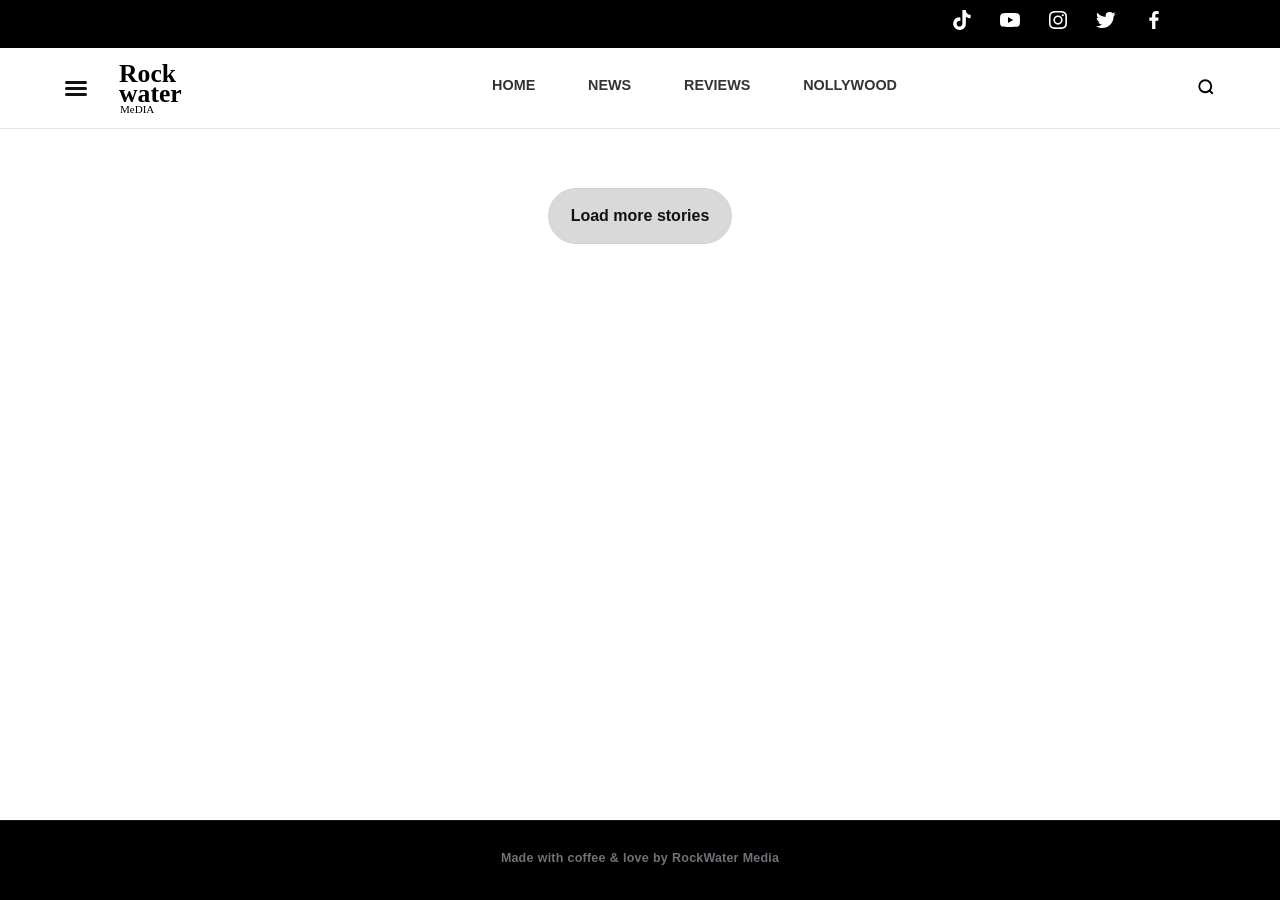
==== commit 4b9f432f: "Update favicon and logo assets; replace black icons with white variants - Changed favicon and apple-" ====
--- a/category.html
+++ b/category.html
@@ -9,9 +9,9 @@
   <meta property="og:title" content="Category">
   <meta property="og:description" content="Browse RockWater Media stories by topic, including News, Reviews, and Nollywood.">
   <meta name="theme-color" content="#000000">
-  <link rel="icon" href="assets/img/favicon.svg" type="image/svg+xml">
+  <link rel="icon" href="assets/img/favicon-white.svg" type="image/svg+xml">
   <link rel="manifest" href="/manifest.webmanifest">
-  <link rel="apple-touch-icon" href="assets/img/favicon.svg">
+  <link rel="apple-touch-icon" href="assets/img/favicon-white.svg">
   <script type="module" src="assets/js/analytics.js"></script>
   <link rel="stylesheet" href="styles.css">
 </head>
@@ -37,9 +37,7 @@
         </button>
         <div class="site-branding">
           <a href="index.html" class="logo-link" rel="home">
-            <span class="logo-text-top">Rock</span>
-            <span class="logo-text-top">Water</span>
-            <span class="logo-text-bot">MEDIA</span>
+            <img class="site-logo" src="assets/img/logo-black.svg" alt="RockWater Media logo">
           </a>
           <script src="config.js"></script>
         </div>
@@ -75,6 +73,15 @@
       <li><a href="category.html?label=Reviews" class="drawer-link">Reviews</a></li>
       <li><a href="category.html?label=News" class="drawer-link">News</a></li>
     </ul>
+    <div class="drawer-social-links">
+      <ul class="social-links" aria-label="Social Profiles">
+        <li><a href="https://www.tiktok.com/@rockwatermedia?_t=ZM-8yJlQh172JU&_r=1" aria-label="Tiktok" target="_blank" rel="noopener noreferrer"><img src="assets/img/bxl tiktok.svg" alt="TikTok"></a></li>
+        <li><a href="https://www.youtube.com/@rockwatermedia" aria-label="YouTube" target="_blank" rel="noopener noreferrer"><img src="assets/img/bxl youtube.svg" alt="YouTube"></a></li>
+        <li><a href="https://www.instagram.com/rockwatermedia?igsh=MWhpMzl3eTFjczdqag%3D%3D&utm_source=qr" aria-label="Instagram" target="_blank" rel="noopener noreferrer"><img src="assets/img/bxl instagram.svg" alt="Instagram"></a></li>
+        <li><a href="https://x.com/rockwater_ent?s=21" aria-label="X" target="_blank" rel="noopener noreferrer"><img src="assets/img/bxl twitter.svg" alt="X"></a></li>
+        <li><a href="https://www.facebook.com/profile.php?id=61577106039454&mibextid=wwXIfr&rdid=0p32eWzplo55Ig4e&share_url=https%3A%2F%2Fwww.facebook.com%2Fshare%2F18p86zH33B%2F%3Fmibextid%3DwwXIfr#" aria-label="Facebook" target="_blank" rel="noopener noreferrer"><img src="assets/img/bxl facebook.svg" alt="Facebook"></a></li>
+      </ul>
+    </div>
   </nav>
 
   <main id="main-content" class="main-content-area container">
--- a/styles.css
+++ b/styles.css
@@ -154,6 +154,13 @@
 
 .site-branding {
     text-align: center;
+}
+
+/* Ensure header logo fits the header area */
+.site-logo {
+    height: 56px;
+    width: auto;
+    display: block;
 }
 
 .site-branding .logo-link {
@@ -398,6 +405,16 @@
     color: var(--color-accent);
 }
 
+/* Comments list styles (simple, stored in localStorage) */
+.comment-thread-block {margin-top: 5em;}
+.comments-list{margin-bottom:18px;border-radius:8px}
+.comments-list .no-comments{color:var(--color-muted);padding:12px}
+.comment-item{padding:12px 14px;border:1px solid var(--color-border);border-radius:10px;margin-bottom:12px;background:#fff}
+.comment-meta{font-size:0.86rem;color:var(--color-muted);margin-bottom:8px}
+.comment-author{color:var(--color-dark);font-weight:700}
+.comment-body{white-space:pre-wrap;color:var(--color-text);line-height:1.5}
+.comment-website a{font-size:0.82rem;color:var(--color-accent);display:inline-block;margin-top:8px}
+
 /* Accessibility Focus Ring Styles */
 a:focus-visible, button:focus-visible {
     outline: 3px solid var(--color-accent);
@@ -994,6 +1011,12 @@
 .drawer-link{ display:block; padding:14px 24px; font-weight:600; color:#a1a1aa; border-left:3px solid transparent }
 .drawer-link:hover, .drawer-link.active{ color:#fff; background:#18181b; border-left-color:#fff }
 
+/* Social links inside mobile drawer */
+.mobile-navigation-drawer .drawer-social-links { padding: 12px 24px; border-top: 1px solid rgba(255,255,255,0.06); display:flex; justify-content:center; }
+.mobile-navigation-drawer .drawer-social-links .social-links { display:flex; gap:12px; list-style:none; margin:0; padding:0; }
+.mobile-navigation-drawer .drawer-social-links .social-links a { display:inline-flex; align-items:center; justify-content:center; width:36px; height:36px; border-radius:8px; background:transparent; }
+.mobile-navigation-drawer .drawer-social-links .social-links img { width:20px; height:20px; display:block }
+
 @media (max-width: 992px){
     .main-navigation { display: none }
 
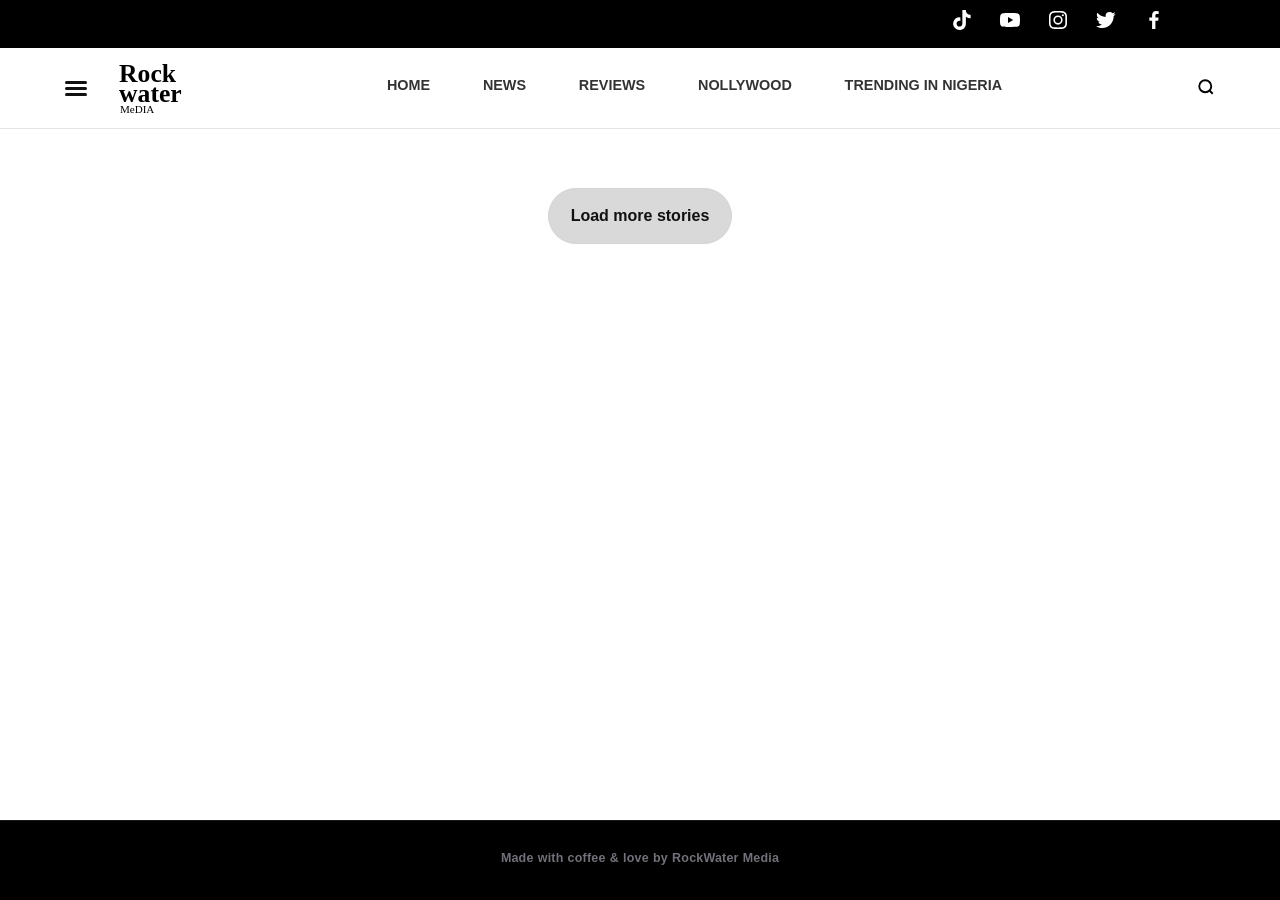
==== commit 89d653f2: "chore: ensure "Trending in Nigeria" link is present in desktop header navigation and mobile drawer n" ====
--- a/category.html
+++ b/category.html
@@ -16,6 +16,10 @@
   <link rel="stylesheet" href="styles.css">
 </head>
 <body>
+  <div class="page-preloader" aria-hidden="true">
+    <div class="preloader-wheel" aria-hidden="true"></div>
+    <span class="preloader-text">Loading</span>
+  </div>
   <a href="index.html" class="skip-link">Back to Home</a>
 
   <header class="site-header">
@@ -49,6 +53,7 @@
           <li><a href="category.html?label=News">News</a></li>
           <li><a href="category.html?label=Reviews">Reviews</a></li>
           <li><a href="category.html?label=Nollywood">Nollywood</a></li>
+          <li><a href="category.html?tag=Nigeria">Trending in Nigeria</a></li>
         </ul>
       </nav>
 
@@ -72,6 +77,7 @@
       <li><a href="category.html?label=Nollywood" class="drawer-link">Nollywood</a></li>
       <li><a href="category.html?label=Reviews" class="drawer-link">Reviews</a></li>
       <li><a href="category.html?label=News" class="drawer-link">News</a></li>
+      <li><a href="category.html?tag=Nigeria" class="drawer-link">Trending in Nigeria</a></li>
     </ul>
     <div class="drawer-social-links">
       <ul class="social-links" aria-label="Social Profiles">
--- a/styles.css
+++ b/styles.css
@@ -389,6 +389,48 @@
     -webkit-font-smoothing: antialiased;
 }
 
+.page-preloader {
+    position: fixed;
+    inset: 0;
+    z-index: 9999;
+    display: grid;
+    place-items: center;
+    gap: 14px;
+    background: radial-gradient(circle at center, rgba(255, 255, 255, 0.98) 0%, rgba(247, 247, 249, 0.98) 55%, rgba(236, 236, 240, 0.98) 100%);
+    transition: opacity 0.35s ease, visibility 0.35s ease;
+}
+
+.page-preloader.is-hidden {
+    opacity: 0;
+    visibility: hidden;
+    pointer-events: none;
+}
+
+.preloader-wheel {
+    width: 72px;
+    height: 72px;
+    border-radius: 50%;
+    border: 6px solid rgba(17, 17, 17, 0.1);
+    border-top-color: #111111;
+    border-right-color: #0b5fff;
+    animation: preloader-spin 0.9s linear infinite;
+    box-shadow: 0 0 0 10px rgba(11, 95, 255, 0.04);
+}
+
+.preloader-text {
+    font-size: 0.78rem;
+    font-weight: 700;
+    letter-spacing: 0.26em;
+    text-transform: uppercase;
+    color: #111111;
+}
+
+@keyframes preloader-spin {
+    to {
+        transform: rotate(360deg);
+    }
+}
+
 img {
     max-width: 100%;
     height: auto;
